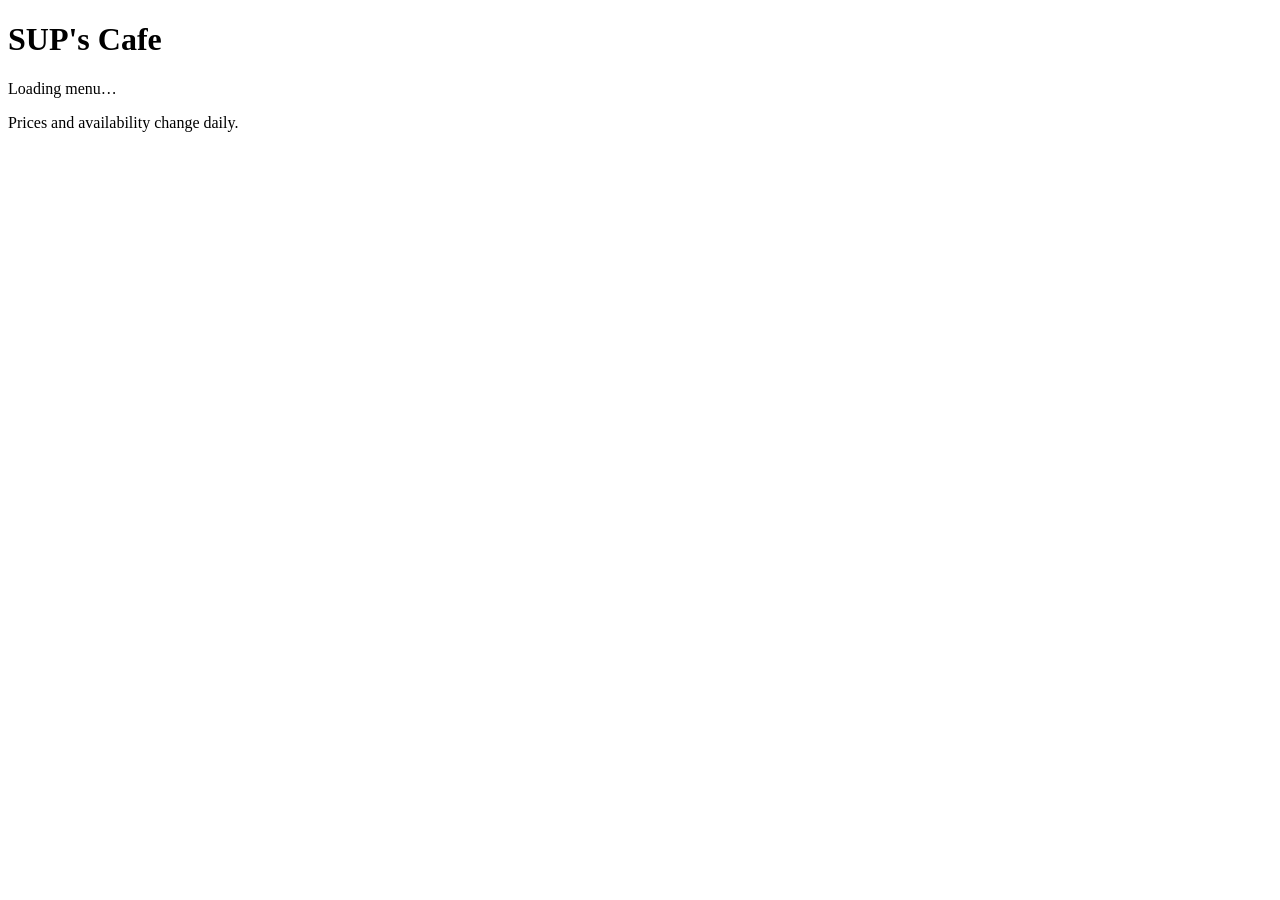
==== public/index.html @ f71dae11 "initial commit" ====
<!doctype html><html lang="en"><head><meta charset="utf-8">
<meta name="viewport" content="width=device-width,initial-scale=1">
<title>SUP's Cafe | Menu</title>
<link rel="preconnect" href="https://fonts.googleapis.com"><link rel="preconnect" href="https://fonts.gstatic.com" crossorigin>
<link href="https://fonts.googleapis.com/css2?family=Cormorant+Garamond:wght@500;600;700&family=Inter:wght@400;500;600&display=swap" rel="stylesheet">
<link rel="stylesheet" href="/style.css"></head><body>
<header class="top"><div class="wrap">
<div class="brand" id="brand"></div>
<h1 id="title">SUP's Cafe</h1><p id="updated"></p></div></header>
<main class="wrap" id="menu"><p class="note">Loading menu…</p></main>
<footer class="wrap">Prices and availability change daily.</footer>
<script src="/app.js"></script>
<script>
const row=i=>el('div',{class:'row'+(i.available===false||i.soldOut?' out-row':'')},
  el('span',{class:'name'},i.name,i.soldOut?el('span',{class:'tag out'},'Sold out'):null),
  el('span',{class:'dots'}),el('span',{class:'price'},money(i.price)));
const block=(ic,title,note,items,fn)=>items.length?el('section',{},el('h2',{},icon(ic),title),note?el('p',{class:'note'},note):null,...items.map(fn)):null;
fetch('/api/menu').then(r=>r.json()).then(m=>{
  document.getElementById('brand').append(icon('coffee'));
  document.getElementById('title').textContent=m.cafeName||"SUP's Cafe";
  if(m.updated)document.getElementById('updated').textContent='Updated '+new Date(m.updated).toLocaleDateString('en-ZA',{weekday:'long',day:'numeric',month:'long'});
  const main=document.getElementById('menu');main.replaceChildren(
    block('star',"Today's specials",null,m.specials||[],s=>el('div',{class:'special'},row(s),s.description?el('p',{class:'desc'},s.description):null)),
    block('sun','Fresh from the oven','Baked today, while stock lasts.',m.bakes||[],row),
    ...(m.categories||[]).map(c=>block('list',c.name,null,c.items.filter(i=>i.name),i=>el('div',{},row(i),i.description?el('p',{class:'desc'},i.description):null))));
}).catch(()=>document.getElementById('menu').replaceChildren(el('p',{class:'note'},'The menu could not be loaded. Please refresh.')));
</script></body></html>
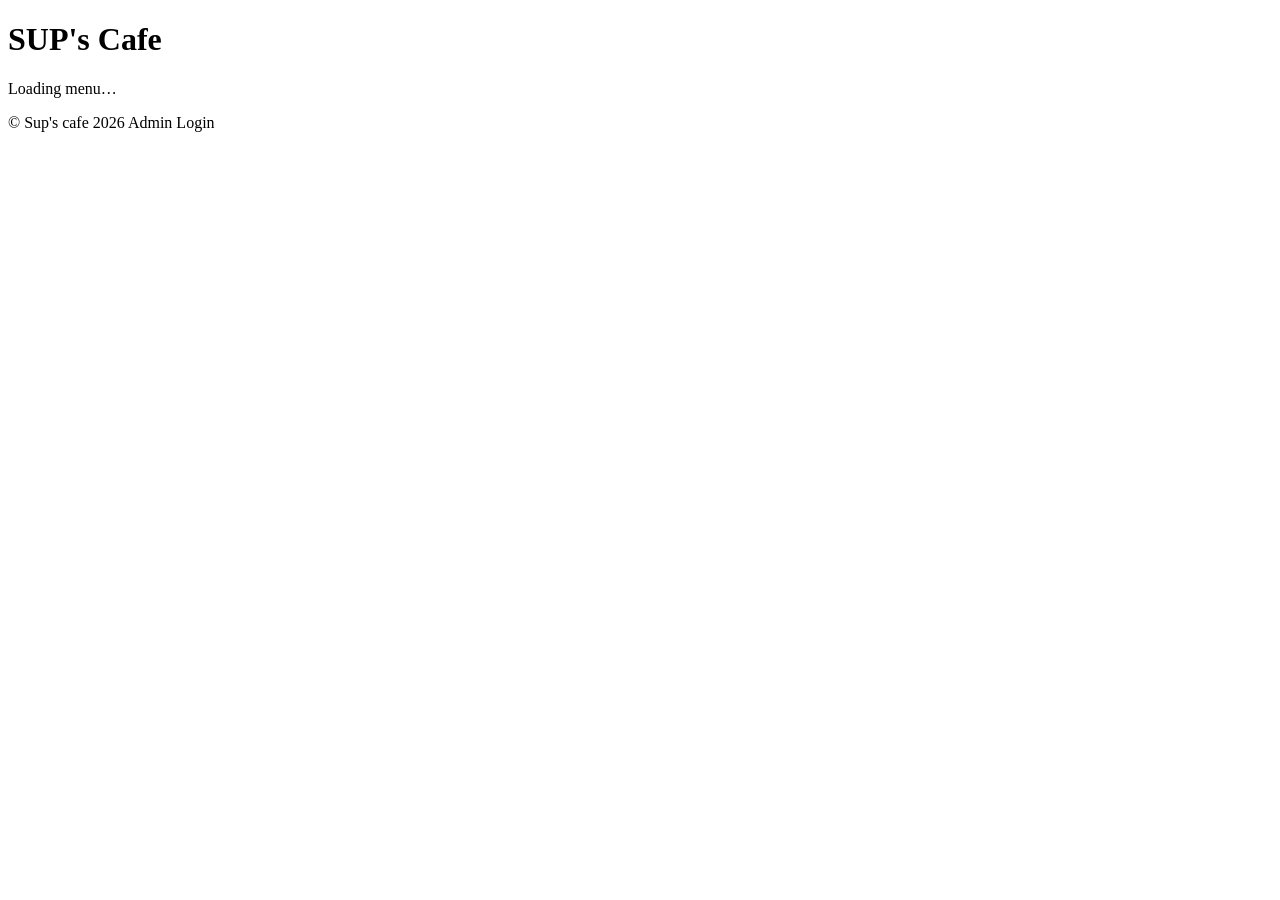
==== commit 1662dfd0: "testing" ====
--- a/public/index.html
+++ b/public/index.html
@@ -1,27 +1,153 @@
-<!doctype html><html lang="en"><head><meta charset="utf-8">
-<meta name="viewport" content="width=device-width,initial-scale=1">
-<title>SUP's Cafe | Menu</title>
-<link rel="preconnect" href="https://fonts.googleapis.com"><link rel="preconnect" href="https://fonts.gstatic.com" crossorigin>
-<link href="https://fonts.googleapis.com/css2?family=Cormorant+Garamond:wght@500;600;700&family=Inter:wght@400;500;600&display=swap" rel="stylesheet">
-<link rel="stylesheet" href="/style.css"></head><body>
-<header class="top"><div class="wrap">
-<div class="brand" id="brand"></div>
-<h1 id="title">SUP's Cafe</h1><p id="updated"></p></div></header>
-<main class="wrap" id="menu"><p class="note">Loading menu…</p></main>
-<footer class="wrap">Prices and availability change daily.</footer>
-<script src="/app.js"></script>
-<script>
-const row=i=>el('div',{class:'row'+(i.available===false||i.soldOut?' out-row':'')},
-  el('span',{class:'name'},i.name,i.soldOut?el('span',{class:'tag out'},'Sold out'):null),
-  el('span',{class:'dots'}),el('span',{class:'price'},money(i.price)));
-const block=(ic,title,note,items,fn)=>items.length?el('section',{},el('h2',{},icon(ic),title),note?el('p',{class:'note'},note):null,...items.map(fn)):null;
-fetch('/api/menu').then(r=>r.json()).then(m=>{
-  document.getElementById('brand').append(icon('coffee'));
-  document.getElementById('title').textContent=m.cafeName||"SUP's Cafe";
-  if(m.updated)document.getElementById('updated').textContent='Updated '+new Date(m.updated).toLocaleDateString('en-ZA',{weekday:'long',day:'numeric',month:'long'});
-  const main=document.getElementById('menu');main.replaceChildren(
-    block('star',"Today's specials",null,m.specials||[],s=>el('div',{class:'special'},row(s),s.description?el('p',{class:'desc'},s.description):null)),
-    block('sun','Fresh from the oven','Baked today, while stock lasts.',m.bakes||[],row),
-    ...(m.categories||[]).map(c=>block('list',c.name,null,c.items.filter(i=>i.name),i=>el('div',{},row(i),i.description?el('p',{class:'desc'},i.description):null))));
-}).catch(()=>document.getElementById('menu').replaceChildren(el('p',{class:'note'},'The menu could not be loaded. Please refresh.')));
-</script></body></html>
+<!doctype html>
+<html lang="en">
+<head>
+  <meta charset="utf-8">
+  <meta name="viewport" content="width=device-width,initial-scale=1">
+  <title>SUP's Cafe | Menu</title>
+  <link rel="preconnect" href="https://fonts.googleapis.com">
+  <link rel="preconnect" href="https://fonts.gstatic.com" crossorigin>
+  <link href="https://fonts.googleapis.com/css2?family=Cormorant+Garamond:wght@500;600;700&family=Inter:wght@400;500;600&display=swap" rel="stylesheet">
+  <link rel="stylesheet" href="/style.css">
+</head>
+<body>
+
+  <header class="top">
+    <div class="wrap">
+      <div class="brand" id="brand"></div>
+      <h1 id="title">SUP's Cafe</h1>
+      <p id="updated"></p>
+    </div>
+  </header>
+
+  <main class="wrap" id="menu">
+    <p class="note">Loading menu…</p>
+  </main>
+
+    <footer class="wrap">
+    <span>&copy; Sup's cafe 2026</span>
+    <span id="admin-login-trigger" style="cursor: pointer;">Admin Login</span>
+  </footer>
+
+
+  <script src="/app.js"></script>
+  <script>
+    // =========================================================
+    // Small building blocks (each one returns a DOM element)
+    // =========================================================
+
+    // An optional photo. Returns nothing if the item has no image.
+    function photo(item) {
+      if (!item.image) return null;
+      return el('img', {
+        class: 'photo',
+        src: '/api/img/' + item.image,
+        alt: item.name || 'Menu photo',
+        loading: 'lazy',
+      });
+    }
+
+    // "Flat white ........ R38.00", greyed out if sold out / hidden.
+    function priceRow(item) {
+      const isOut = item.available === false || item.soldOut;
+      return el('div', { class: 'row' + (isOut ? ' out-row' : '') },
+        el('span', { class: 'name' },
+          item.name,
+          item.soldOut ? el('span', { class: 'tag out' }, 'Sold out') : null
+        ),
+        el('span', { class: 'dots' }),
+        el('span', { class: 'price' }, money(item.price))
+      );
+    }
+
+    // Optional short description under a row.
+    function description(item) {
+      return item.description ? el('p', { class: 'desc' }, item.description) : null;
+    }
+
+    // A titled section. Returns nothing if there are no items.
+    function menuSection(iconName, title, note, items, renderItem) {
+      if (items.length === 0) return null;
+      return el('section', {},
+        el('h2', {}, icon(iconName), title),
+        note ? el('p', { class: 'note' }, note) : null,
+        ...items.map(renderItem)
+      );
+    }
+
+    // =========================================================
+    // How each kind of item is displayed
+    // =========================================================
+
+    function renderSpecial(special) {
+      return el('div', { class: 'special' },
+        priceRow(special),
+        description(special),
+        photo(special)
+      );
+    }
+
+    function renderBake(bake) {
+      return el('div', {},
+        priceRow(bake),
+        photo(bake)
+      );
+    }
+
+    function renderCategoryItem(item) {
+      // No name = a standalone photo placed in the category.
+      if (!item.name) return photo(item);
+
+      return el('div', {},
+        priceRow(item),
+        description(item),
+        photo(item)
+      );
+    }
+
+    // =========================================================
+    // Put the whole menu on the page
+    // =========================================================
+
+    function renderMenu(menu) {
+      document.getElementById('brand').append(icon('coffee'));
+      document.getElementById('title').textContent = menu.cafeName || "SUP's Cafe";
+
+      if (menu.updated) {
+        const date = new Date(menu.updated).toLocaleDateString('en-ZA', {
+          weekday: 'long', day: 'numeric', month: 'long',
+        });
+        document.getElementById('updated').textContent = 'Updated ' + date;
+      }
+
+      const categorySections = (menu.categories || []).map(category => {
+        // Keep items that have a name OR a photo.
+        const items = category.items.filter(i => i.name || i.image);
+        return menuSection('list', category.name, null, items, renderCategoryItem);
+      });
+
+      const sections = [
+        menuSection('star', "Today's specials", null, menu.specials || [], renderSpecial),
+        menuSection('sun', 'Fresh from the oven', 'Baked today, while stock lasts.', menu.bakes || [], renderBake),
+        ...categorySections,
+      ].filter(Boolean); // drop empty sections
+
+      document.getElementById('menu').replaceChildren(...sections);
+    }
+
+    // =========================================================
+    // Load the menu
+    // =========================================================
+
+    fetch('/api/menu')
+      .then(response => response.json())
+      .then(renderMenu)
+      .catch(() => {
+        document.getElementById('menu').replaceChildren(
+          el('p', { class: 'note' }, 'The menu could not be loaded. Please refresh.')
+        );
+      });
+  </script>
+
+
+</body>
+</html>
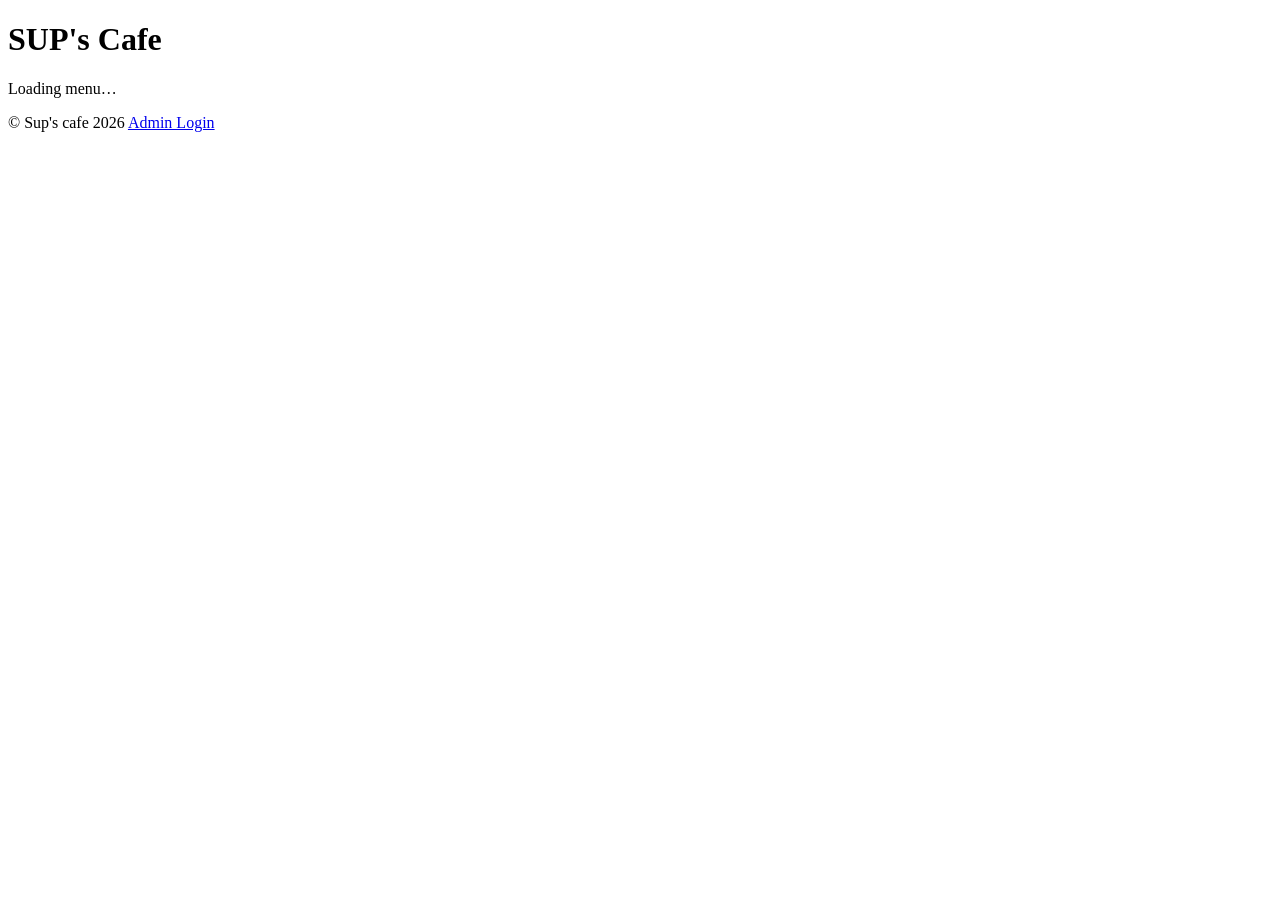
==== commit bac39196: "admin login" ====
--- a/public/index.html
+++ b/public/index.html
@@ -25,7 +25,7 @@
 
     <footer class="wrap">
     <span>&copy; Sup's cafe 2026</span>
-    <span id="admin-login-trigger" style="cursor: pointer;">Admin Login</span>
+    <a href="/admin">Admin Login</a>
   </footer>
 
 
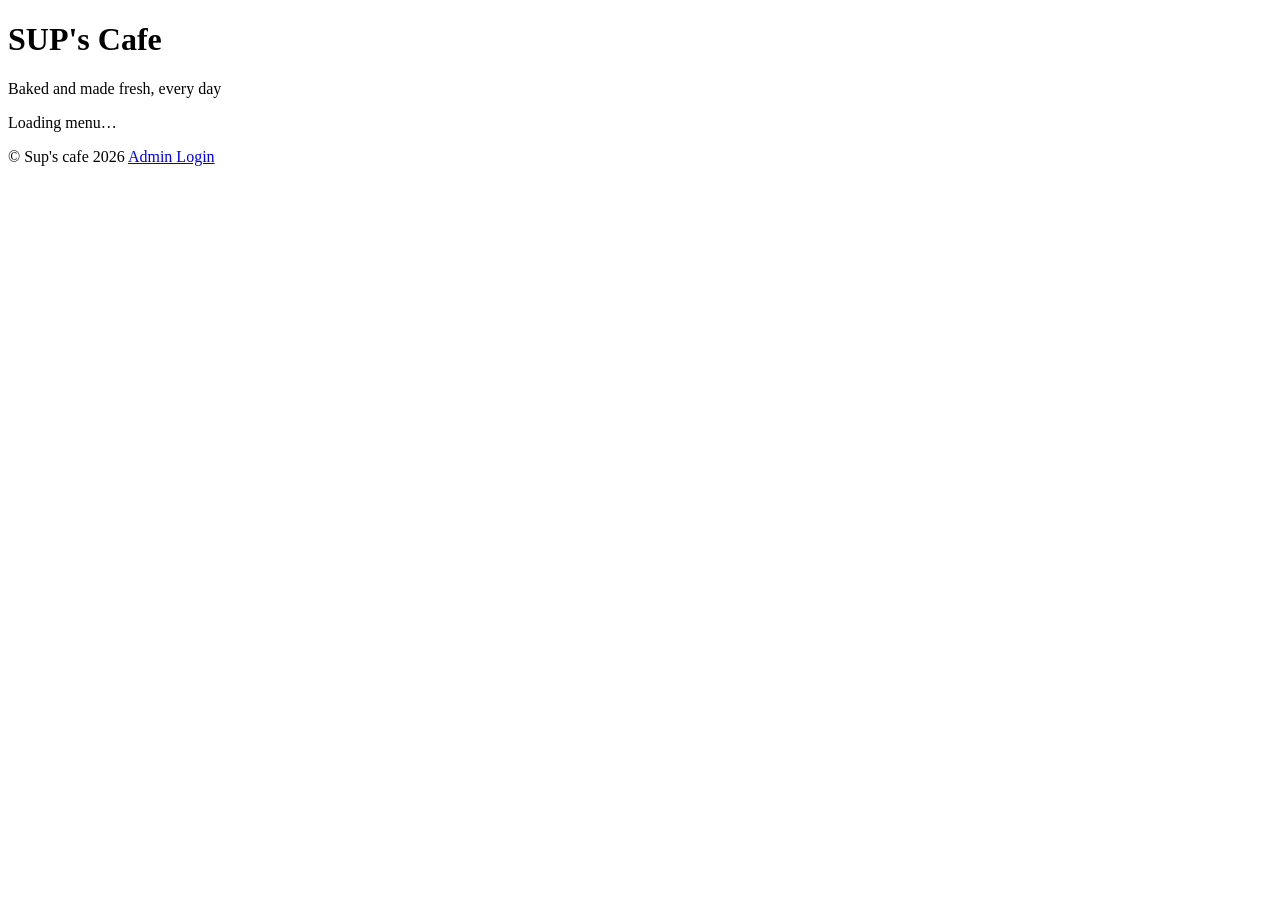
==== commit 8b464863: "colour,coloumn,header" ====
--- a/public/index.html
+++ b/public/index.html
@@ -6,7 +6,7 @@
   <title>SUP's Cafe | Menu</title>
   <link rel="preconnect" href="https://fonts.googleapis.com">
   <link rel="preconnect" href="https://fonts.gstatic.com" crossorigin>
-  <link href="https://fonts.googleapis.com/css2?family=Cormorant+Garamond:wght@500;600;700&family=Inter:wght@400;500;600&display=swap" rel="stylesheet">
+  <link href="https://fonts.googleapis.com/css2?family=Montserrat:wght@600;700;800&family=Inter:wght@400;500;600&display=swap" rel="stylesheet">
   <link rel="stylesheet" href="/style.css">
 </head>
 <body>
@@ -15,6 +15,7 @@
     <div class="wrap">
       <div class="brand" id="brand"></div>
       <h1 id="title">SUP's Cafe</h1>
+      <p class="tagline">Baked and made fresh, every day</p>
       <p id="updated"></p>
     </div>
   </header>
@@ -31,22 +32,18 @@
 
   <script src="/app.js"></script>
   <script>
-    // =========================================================
-    // Small building blocks (each one returns a DOM element)
-    // =========================================================
-
-    // An optional photo. Returns nothing if the item has no image.
-    function photo(item) {
-      if (!item.image) return null;
+    // One photo per section (chosen by the owner in the editor).
+    function sectionPhoto(imageId, title) {
+      if (!imageId) return null;
       return el('img', {
-        class: 'photo',
-        src: '/api/img/' + item.image,
-        alt: item.name || 'Menu photo',
+        class: 'section-photo',
+        src: '/api/img/' + imageId,
+        alt: title,
         loading: 'lazy',
       });
     }
 
-    // "Flat white ........ R38.00", greyed out if sold out / hidden.
+    // "Flat white ........ R38.00", struck through if sold out / hidden.
     function priceRow(item) {
       const isOut = item.available === false || item.soldOut;
       return el('div', { class: 'row' + (isOut ? ' out-row' : '') },
@@ -59,54 +56,33 @@
       );
     }
 
-    // Optional short description under a row.
     function description(item) {
       return item.description ? el('p', { class: 'desc' }, item.description) : null;
     }
 
-    // A titled section. Returns nothing if there are no items.
-    function menuSection(iconName, title, note, items, renderItem) {
+    // Section = ONE photo first (with the title laid over it), then note and items.
+    function menuSection(iconName, title, note, imageId, items, renderItem) {
       if (items.length === 0) return null;
-      return el('section', {},
-        el('h2', {}, icon(iconName), title),
+      const heading = el('h2', {}, icon(iconName), title);
+      return el('section', { id: title.toLowerCase().replace(/[^a-z0-9]+/g, '-') },
+        imageId ? el('div', { class: 'hero' }, sectionPhoto(imageId, title), heading) : heading,
         note ? el('p', { class: 'note' }, note) : null,
-        ...items.map(renderItem)
+        el('div', { class: 'items' }, ...items.map(renderItem))
       );
     }
 
-    // =========================================================
-    // How each kind of item is displayed
-    // =========================================================
+    // Row of links that jump to each section.
+    function buildTabs(sections) {
+      document.querySelector('.tabs')?.remove();
+      if (sections.length < 2) return;
+      const links = sections.map(sec => el('a', { href: '#' + sec.id }, sec.querySelector('h2').textContent));
+      const nav = el('nav', { class: 'tabs', 'aria-label': 'Menu sections' }, el('div', { class: 'wrap' }, ...links));
+      document.querySelector('header.top').after(nav);
 
-    function renderSpecial(special) {
-      return el('div', { class: 'special' },
-        priceRow(special),
-        description(special),
-        photo(special)
-      );
     }
 
-    function renderBake(bake) {
-      return el('div', {},
-        priceRow(bake),
-        photo(bake)
-      );
-    }
-
-    function renderCategoryItem(item) {
-      // No name = a standalone photo placed in the category.
-      if (!item.name) return photo(item);
-
-      return el('div', {},
-        priceRow(item),
-        description(item),
-        photo(item)
-      );
-    }
-
-    // =========================================================
-    // Put the whole menu on the page
-    // =========================================================
+    const renderItem = item => el('div', {}, priceRow(item), description(item));
+    const renderSpecial = item => el('div', { class: 'special' }, priceRow(item), description(item));
 
     function renderMenu(menu) {
       document.getElementById('brand').append(icon('coffee'));
@@ -119,24 +95,24 @@
         document.getElementById('updated').textContent = 'Updated ' + date;
       }
 
-      const categorySections = (menu.categories || []).map(category => {
-        // Keep items that have a name OR a photo.
-        const items = category.items.filter(i => i.name || i.image);
-        return menuSection('list', category.name, null, items, renderCategoryItem);
-      });
+      const named = list => (list || []).filter(i => i.name);
+      // Use the section's own photo; if none is set yet, fall back to the
+      // first photo found on one of its items (menus saved before this change).
+      const pick = (id, list) => id || ((list || []).find(i => i.image) || {}).image || '';
+
+      const categorySections = (menu.categories || []).map(category =>
+        menuSection('list', category.name, null, pick(category.image, category.items), named(category.items), renderItem)
+      );
 
       const sections = [
-        menuSection('star', "Today's specials", null, menu.specials || [], renderSpecial),
-        menuSection('sun', 'Fresh from the oven', 'Baked today, while stock lasts.', menu.bakes || [], renderBake),
+        menuSection('star', "Today's specials", null, pick(menu.specialsImage, menu.specials), named(menu.specials), renderSpecial),
+        menuSection('sun', 'Fresh from the oven', 'Baked today, while stock lasts.', pick(menu.bakesImage, menu.bakes), named(menu.bakes), renderItem),
         ...categorySections,
-      ].filter(Boolean); // drop empty sections
+      ].filter(Boolean);
 
       document.getElementById('menu').replaceChildren(...sections);
+      buildTabs(sections);
     }
-
-    // =========================================================
-    // Load the menu
-    // =========================================================
 
     fetch('/api/menu')
       .then(response => response.json())
@@ -147,7 +123,5 @@
         );
       });
   </script>
-
-
 </body>
 </html>
